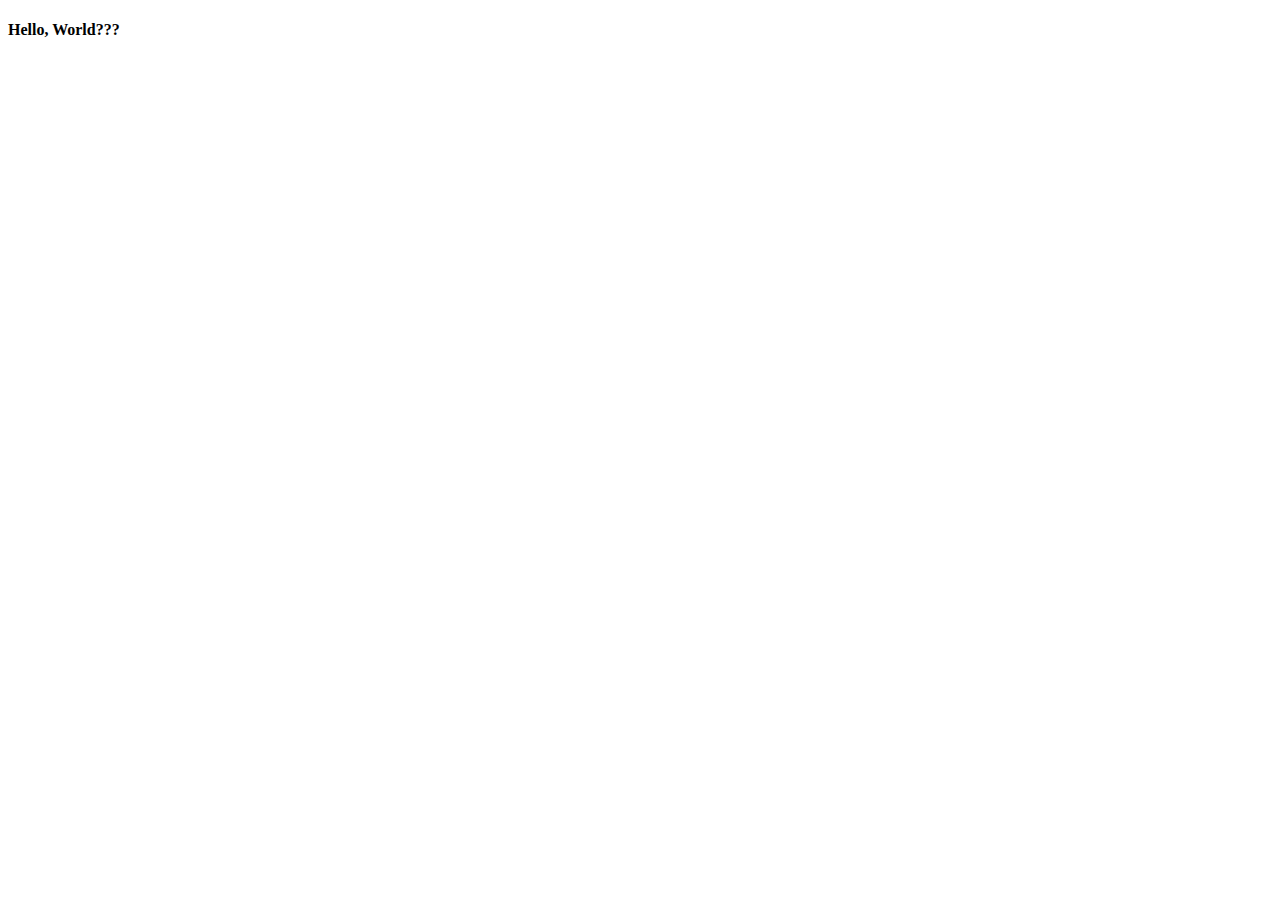
==== app/index.html @ 665cea84 "initial commit" ====
<!DOCTYPE html>
<html>
<head lang="en">
    <meta charset="UTF-8">
    <title>Bloc Base Project</title>
    <link rel="stylesheet" href="/styles/main.css">
</head>
<body>
    <h4>Hello, World???</h4>
    <script src="/scripts/app.js"></script>
</body>
</html>
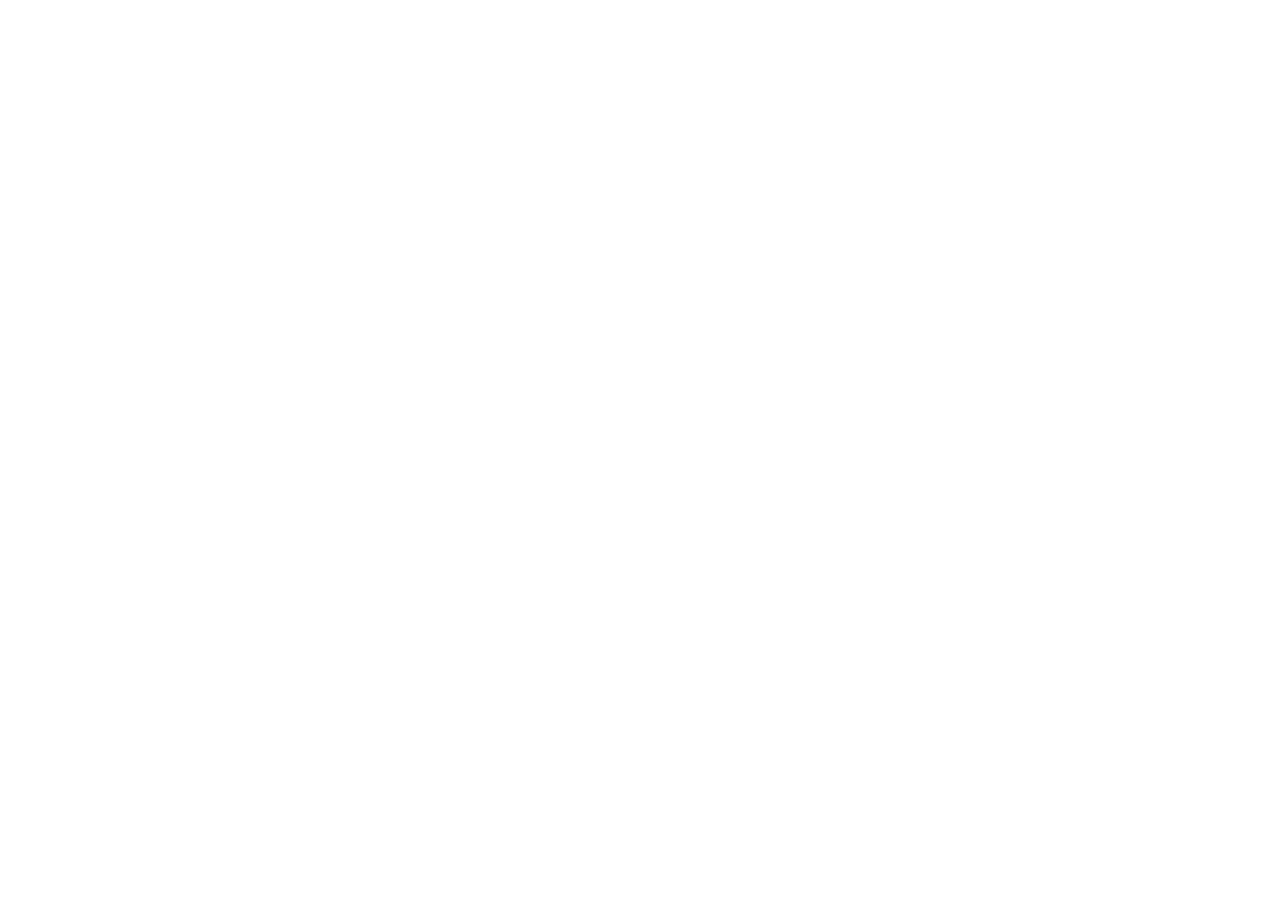
==== commit 929c9286: "Completed basic set up" ====
--- a/app/index.html
+++ b/app/index.html
@@ -1,12 +1,36 @@
 <!DOCTYPE html>
-<html>
+<html ng-app="blocChat">
 <head lang="en">
     <meta charset="UTF-8">
-    <title>Bloc Base Project</title>
+    <title>Bloc-Chat</title>
     <link rel="stylesheet" href="/styles/main.css">
 </head>
 <body>
-    <h4>Hello, World???</h4>
-    <script src="/scripts/app.js"></script>
+    <ui-view></ui-view>
+
+    <!-- Angular -->
+    <script src="https://ajax.googleapis.com/ajax/libs/angularjs/1.6.4/angular.min.js"></script>
+    <!-- AngularUI Router -->
+    <script src="https://cdnjs.cloudflare.com/ajax/libs/angular-ui-router/0.4.2/angular-ui-router.min.js"></script>
+    <!-- FireBase -->
+    <script src="https://www.gstatic.com/firebasejs/3.9.0/firebase.js"></script>
+    <!-- AngularFire -->
+    <script src="https://cdn.firebase.com/libs/angularfire/2.3.0/angularfire.min.js"></script>
+    <script src="https://www.gstatic.com/firebasejs/4.3.0/firebase.js"></script>
+    <script>
+      // Initialize Firebase
+      var config = {
+        apiKey: "AIzaSyB71XBoo8VU1UtklOlns3Bl5byw3PP9di0",
+        authDomain: "bloc-chat-room-15436.firebaseapp.com",
+        databaseURL: "https://bloc-chat-room-15436.firebaseio.com",
+        projectId: "bloc-chat-room-15436",
+        storageBucket: "bloc-chat-room-15436.appspot.com",
+        messagingSenderId: "911931168756"
+      };
+      firebase.initializeApp(config);
+
+    </script>
+      <!-- Application Files -->
+      <script src="/scripts/app.js"></script>
 </body>
 </html>
